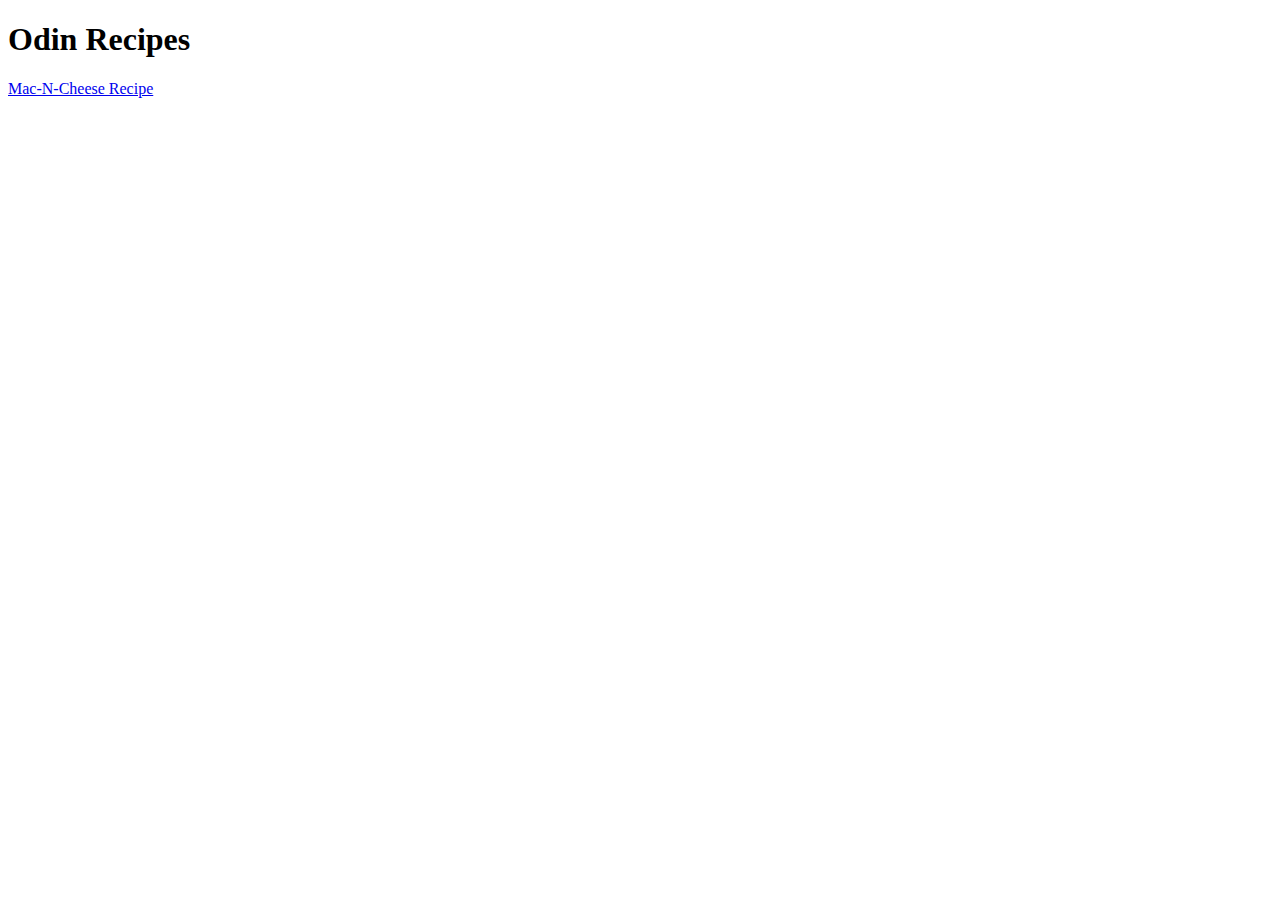
==== index.html @ 16300f5a "Made a new directory and 2 html files" ====
<!DOCTYPE html>

<html lang="en">
    <head>
        <meta charset="utf-8">
        <title>Odin Recipes</title>
    </head>

    <body>
        <h1>Odin Recipes</h1>

        <a href="recipes/macncheese.html">Mac-N-Cheese Recipe</a>

    </body>
</html>
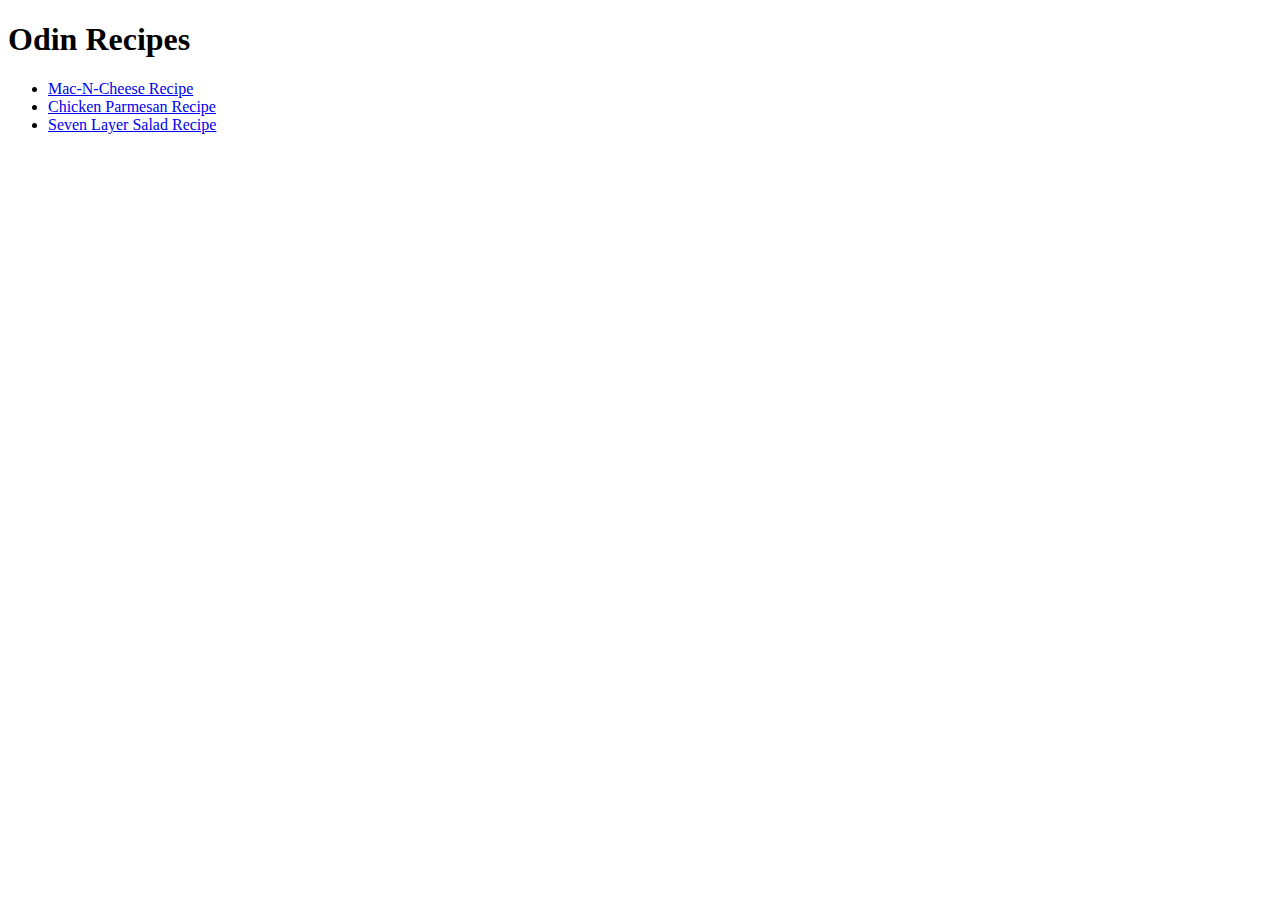
==== commit c135b976: "Made img directory and made 2 html files" ====
--- a/index.html
+++ b/index.html
@@ -9,7 +9,12 @@
     <body>
         <h1>Odin Recipes</h1>
 
-        <a href="recipes/macncheese.html">Mac-N-Cheese Recipe</a>
-
+        <ul>
+            <li><a href="recipes/macncheese.html">Mac-N-Cheese Recipe</a></li>
+            <li><a href="recipes/chickenparmesan.html">Chicken Parmesan Recipe</a></li>
+            <li><a href="recipes/sevenlayersalad.html">Seven Layer Salad Recipe</a></li>
+        </ul>
+        
+        
     </body>
 </html>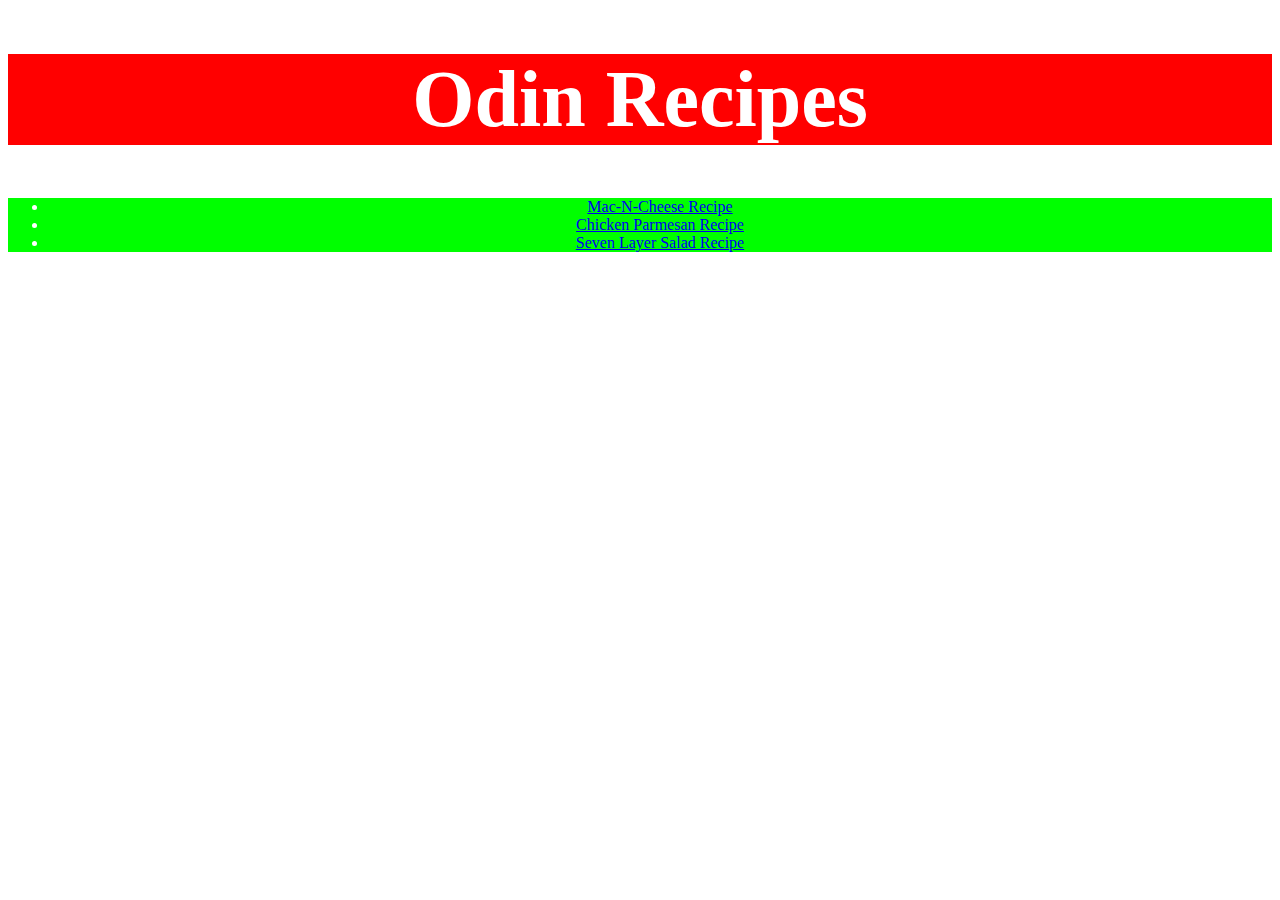
==== commit a465a70f: "Gave classes then styled them" ====
--- a/index.html
+++ b/index.html
@@ -4,16 +4,22 @@
     <head>
         <meta charset="utf-8">
         <title>Odin Recipes</title>
+        <link rel="stylesheet" href="style.css">
     </head>
 
     <body>
-        <h1>Odin Recipes</h1>
+        <div class="title">
+            <h1>Odin Recipes</h1>
+        </div>
 
-        <ul>
-            <li><a href="recipes/macncheese.html">Mac-N-Cheese Recipe</a></li>
-            <li><a href="recipes/chickenparmesan.html">Chicken Parmesan Recipe</a></li>
-            <li><a href="recipes/sevenlayersalad.html">Seven Layer Salad Recipe</a></li>
-        </ul>
+        <div class="list">
+            <ul>
+                <li><a href="recipes/macncheese.html">Mac-N-Cheese Recipe</a></li>
+                <li><a href="recipes/chickenparmesan.html">Chicken Parmesan Recipe</a></li>
+                <li><a href="recipes/sevenlayersalad.html">Seven Layer Salad Recipe</a></li>
+            </ul>
+        </div>
+       
         
         
     </body>
--- a/style.css
+++ b/style.css
@@ -0,0 +1,12 @@
+.title {
+    text-align:center;
+    font-size:40px;
+    background-color:#F00;
+    color:rgb(255,255,255);
+}
+
+.list {
+    text-align:center;
+    background-color:hsl(120,100%,50%);
+    color:#FFF;
+}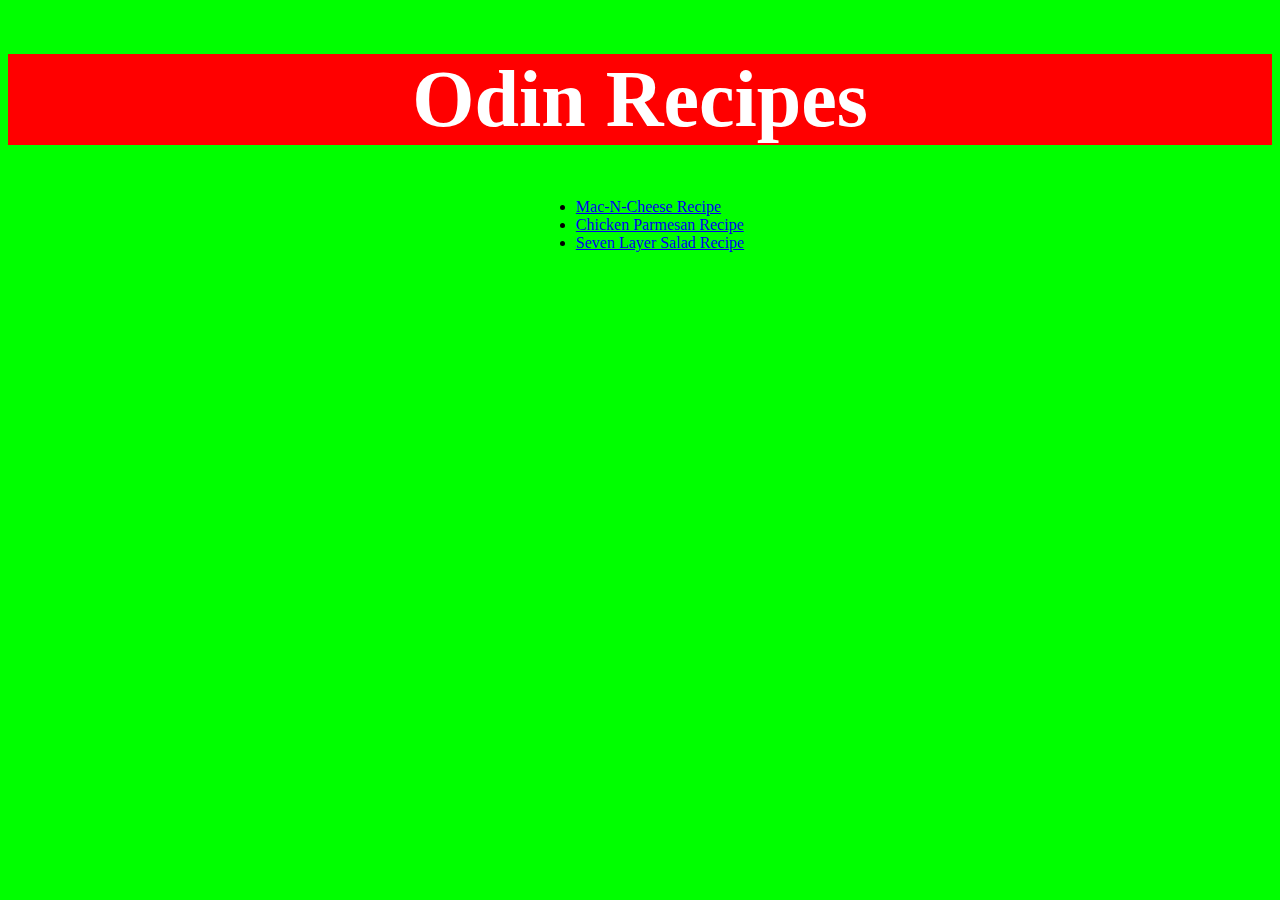
==== commit 06e1682d: "Changed up the style" ====
--- a/index.html
+++ b/index.html
@@ -12,7 +12,7 @@
             <h1>Odin Recipes</h1>
         </div>
 
-        <div class="list">
+        <div>
             <ul>
                 <li><a href="recipes/macncheese.html">Mac-N-Cheese Recipe</a></li>
                 <li><a href="recipes/chickenparmesan.html">Chicken Parmesan Recipe</a></li>
--- a/style.css
+++ b/style.css
@@ -1,3 +1,12 @@
+body {
+    background-color:hsl(120,100%,50%);
+}
+
+ul {
+    display: table;
+    margin: 0 auto;
+}
+
 .title {
     text-align:center;
     font-size:40px;
@@ -5,8 +14,3 @@
     color:rgb(255,255,255);
 }
 
-.list {
-    text-align:center;
-    background-color:hsl(120,100%,50%);
-    color:#FFF;
-}